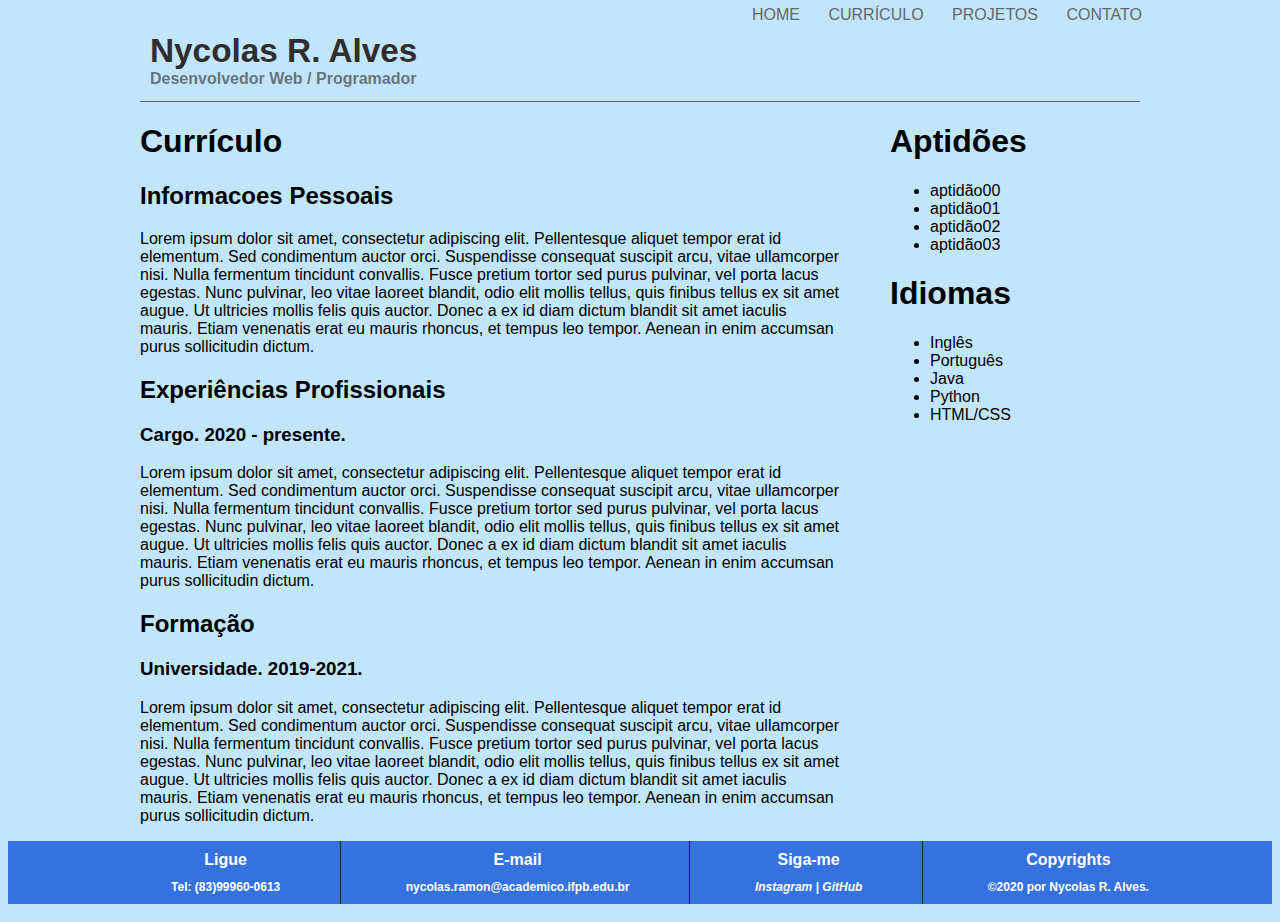
==== curriculo.html @ 11538a56 "Primeiros passos na página curriculo.html." ====
<!DOCTYPE html>
<html lang="pt-br">
    <head>
        <meta charset="UTF-8">
        <title>Nycolas R. Alves - Currículo</title>
        <link rel="stylesheet" href="_css/style.css">
        <link rel="stylesheet" href="_css/curriulo.css">
    </head>

    <body>
        <div id="interface">
            <header id="cabecalho">
                <hgroup>
                    <h1>Nycolas R. Alves</h1>
                    <h2>Desenvolvedor Web / Programador</h2>
                </hgroup>
                <nav id="menu">
                    <ul>
                        <li><a href="index.html">Home</a></li>
                        <li><a href="curriculo.html">Currículo</a></li>
                        <li><a href="projetos.html">Projetos</a></li>
                        <li><a href="contato.html">Contato</a></li>
                    </ul>
                </nav>
            </header>

            <section id="corpo" name="corpo">
                <h1>Currículo</h1>

                <section class="topico">
                    <div id="informacoesPessoais" class="titulo">
                        <h2>Informacoes Pessoais</h2>
                    </div>
                    
                    <p>Lorem ipsum dolor sit amet, consectetur adipiscing elit. Pellentesque aliquet tempor erat id elementum. Sed condimentum auctor orci. Suspendisse consequat suscipit arcu, vitae ullamcorper nisi. Nulla fermentum tincidunt convallis. Fusce pretium tortor sed purus pulvinar, vel porta lacus egestas. Nunc pulvinar, leo vitae laoreet blandit, odio elit mollis tellus, quis finibus tellus ex sit amet augue. Ut ultricies mollis felis quis auctor. Donec a ex id diam dictum blandit sit amet iaculis mauris. Etiam venenatis erat eu mauris rhoncus, et tempus leo tempor. Aenean in enim accumsan purus sollicitudin dictum.</p>
                </section>

                <section class="topico">
                    <div id="experienciasProfissionais" class="titulo">
                        <h2>Experiências Profissionais</h2>
                    </div>

                    <h3>Cargo. 2020 - presente.</h3>
                    <p>Lorem ipsum dolor sit amet, consectetur adipiscing elit. Pellentesque aliquet tempor erat id elementum. Sed condimentum auctor orci. Suspendisse consequat suscipit arcu, vitae ullamcorper nisi. Nulla fermentum tincidunt convallis. Fusce pretium tortor sed purus pulvinar, vel porta lacus egestas. Nunc pulvinar, leo vitae laoreet blandit, odio elit mollis tellus, quis finibus tellus ex sit amet augue. Ut ultricies mollis felis quis auctor. Donec a ex id diam dictum blandit sit amet iaculis mauris. Etiam venenatis erat eu mauris rhoncus, et tempus leo tempor. Aenean in enim accumsan purus sollicitudin dictum.</p>
                </section>

                <section class="topico">
                    <div id="formacao" class="titulo">
                        <h2>Formação</h2>
                    </div>

                    <h3>Universidade. 2019-2021.</h3>
                    <p>Lorem ipsum dolor sit amet, consectetur adipiscing elit. Pellentesque aliquet tempor erat id elementum. Sed condimentum auctor orci. Suspendisse consequat suscipit arcu, vitae ullamcorper nisi. Nulla fermentum tincidunt convallis. Fusce pretium tortor sed purus pulvinar, vel porta lacus egestas. Nunc pulvinar, leo vitae laoreet blandit, odio elit mollis tellus, quis finibus tellus ex sit amet augue. Ut ultricies mollis felis quis auctor. Donec a ex id diam dictum blandit sit amet iaculis mauris. Etiam venenatis erat eu mauris rhoncus, et tempus leo tempor. Aenean in enim accumsan purus sollicitudin dictum.</p>
                </section>
            </section>

            <aside id="lateral">
                <div id="aptidoes" class="habilidades">
                    <h1>Aptidões</h1>
                    <ul>
                        <li>aptidão00</li>
                        <li>aptidão01</li>
                        <li>aptidão02</li>
                        <li>aptidão03</li>
                    </ul>
                </div>

                <div id="idiomas" class="habilidades">
                    <h1>Idiomas</h1>
                    <ul>
                        <li>Inglês</li>
                        <li>Português</li>
                        <li>Java</li>
                        <li>Python</li>
                        <li>HTML/CSS</li>
                    </ul>
                </div>
            </aside>
        </div>

        <footer id="rodape">
            <nav id="contato">
                <ul>
                    <li class="bordaDireita">
                        <h1>Ligue</h1>
                        <h2>Tel: (83)99960-0613</h2>
                    </li>
                    <li class="bordaDireita">
                        <h1>E-mail</h1>
                        <h2>nycolas.ramon@academico.ifpb.edu.br</h2>
                    </li>
                    <li class="bordaDireita">
                        <h1>Siga-me</h1>
                        <h2><a href="https://www.instagram.com/nycol.as/?hl=pt-br" target="_blank">Instagram</a> |
                        <a href="https://github.com/NycolasR" target="_blank">GitHub</a></h2>
                    </li>
                    <li>
                        <h1>Copyrights</h1>
                        <h2>&copy;2020 por Nycolas R. Alves.</h2>
                    </li>
                </ul>
            </nav>
        </footer>
        
    </body>
</html>
---- _css/style.css ----
@charset "UTF-8";

body {
    text-align: center;
    font-family: Verdana, Arial, sans-serif;
    background-color: rgba(143, 211, 250, 0.555);
}

div#interface {
    width: 1000px;
    margin: auto;
    margin-top: -40px;
    text-align: left;
}

#cabecalho {
    color: rgb(48, 45, 45);
    border-bottom: 1px solid #666666;
    padding-left: 10px;
}

#cabecalho h1 {
    font-size: 25pt;
    padding-top: 50px;
}
#cabecalho h2 {
    font-size: 12pt;
    margin-top: -23px;
    color: rgba(48, 45, 45, 0.63);
}

#menu {
    display: block;
}
#menu ul {
    list-style: none;
    text-transform: uppercase;
    position: absolute;
    top: -10px;
    left: 700px;
}
#menu ul li {
    display: inline;
    padding: 10px;
    margin: 2px;
    transition: 0.7s;
}
#menu ul li:hover {
    background-color: rgb(54, 113, 224);
}
#menu ul li a {
    text-decoration: none;
    color: #666666;
    transition: 0.7s;
}
#menu ul li a:hover {
    text-decoration: underline;
    color: black;
}

footer#rodape {
    background-color: rgb(54, 113, 224);
    clear: both;
}

footer#rodape nav#contato {
    display: block;
}

footer#rodape nav#contato ul {
    list-style: none;
}

footer#rodape nav#contato ul li {
    color: white;
    transition: 0.7s;
    padding-left: 60px;
    padding-right: 60px;
    display: inline-block;
    text-align: center;
    margin: 0px;
}

footer#rodape nav#contato ul li h1 {
    font-size: 12pt;
    font-weight: bold;
}

footer#rodape nav#contato ul li h2 {
    font-size: 9pt;
}

footer#rodape nav#contato a {
    font-style: italic;
    text-decoration: none;
    color: white;
    transition: 0.7s;
}

footer#rodape nav#contato a:hover {
    text-decoration: underline;
    cursor: pointer;
    color: black;
}

li.bordaDireita {
    border-right: 1px solid rgba(0, 0, 0, 0.692);
}
---- _css/curriulo.css ----
@charset "UTF-8";

section#corpo {
    display: block;
    float: left;
    width: 700px;
}

aside#lateral {
    display: block;
    float: right;
    width: 250px;
}
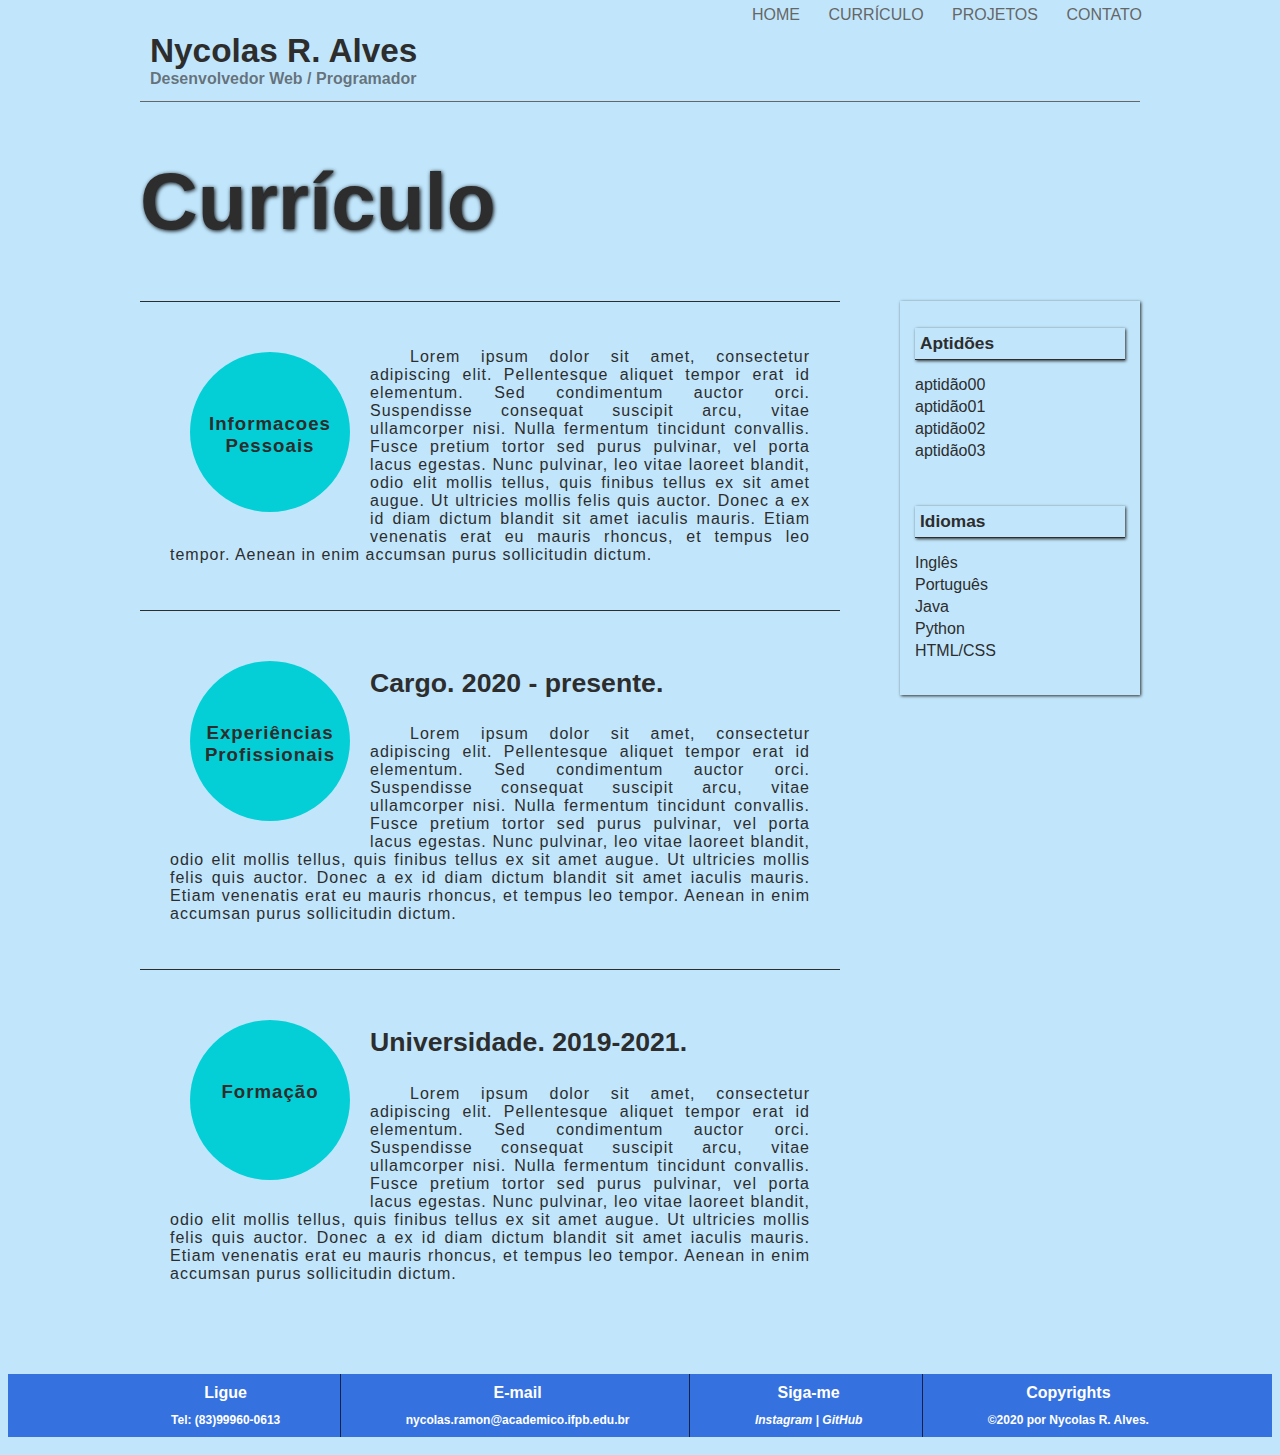
==== commit eb7f2d1b: "Página para currículo concluída." ====
--- a/curriculo.html
+++ b/curriculo.html
@@ -24,33 +24,39 @@
                 </nav>
             </header>
 
+            <h1 class="titulo">Currículo</h1>
+
             <section id="corpo" name="corpo">
-                <h1>Currículo</h1>
-
-                <section class="topico">
+                <section class="topico" id="sessaoInfo">
                     <div id="informacoesPessoais" class="titulo">
                         <h2>Informacoes Pessoais</h2>
                     </div>
                     
-                    <p>Lorem ipsum dolor sit amet, consectetur adipiscing elit. Pellentesque aliquet tempor erat id elementum. Sed condimentum auctor orci. Suspendisse consequat suscipit arcu, vitae ullamcorper nisi. Nulla fermentum tincidunt convallis. Fusce pretium tortor sed purus pulvinar, vel porta lacus egestas. Nunc pulvinar, leo vitae laoreet blandit, odio elit mollis tellus, quis finibus tellus ex sit amet augue. Ut ultricies mollis felis quis auctor. Donec a ex id diam dictum blandit sit amet iaculis mauris. Etiam venenatis erat eu mauris rhoncus, et tempus leo tempor. Aenean in enim accumsan purus sollicitudin dictum.</p>
+                    <div class="assunto">
+                        <p>Lorem ipsum dolor sit amet, consectetur adipiscing elit. Pellentesque aliquet tempor erat id elementum. Sed condimentum auctor orci. Suspendisse consequat suscipit arcu, vitae ullamcorper nisi. Nulla fermentum tincidunt convallis. Fusce pretium tortor sed purus pulvinar, vel porta lacus egestas. Nunc pulvinar, leo vitae laoreet blandit, odio elit mollis tellus, quis finibus tellus ex sit amet augue. Ut ultricies mollis felis quis auctor. Donec a ex id diam dictum blandit sit amet iaculis mauris. Etiam venenatis erat eu mauris rhoncus, et tempus leo tempor. Aenean in enim accumsan purus sollicitudin dictum.</p>
+                    </div>
                 </section>
 
-                <section class="topico">
+                <section class="topico" id="sessaoExperiencias">
                     <div id="experienciasProfissionais" class="titulo">
                         <h2>Experiências Profissionais</h2>
                     </div>
 
-                    <h3>Cargo. 2020 - presente.</h3>
-                    <p>Lorem ipsum dolor sit amet, consectetur adipiscing elit. Pellentesque aliquet tempor erat id elementum. Sed condimentum auctor orci. Suspendisse consequat suscipit arcu, vitae ullamcorper nisi. Nulla fermentum tincidunt convallis. Fusce pretium tortor sed purus pulvinar, vel porta lacus egestas. Nunc pulvinar, leo vitae laoreet blandit, odio elit mollis tellus, quis finibus tellus ex sit amet augue. Ut ultricies mollis felis quis auctor. Donec a ex id diam dictum blandit sit amet iaculis mauris. Etiam venenatis erat eu mauris rhoncus, et tempus leo tempor. Aenean in enim accumsan purus sollicitudin dictum.</p>
+                    <div class="assunto">
+                        <h3>Cargo. 2020 - presente.</h3>
+                        <p>Lorem ipsum dolor sit amet, consectetur adipiscing elit. Pellentesque aliquet tempor erat id elementum. Sed condimentum auctor orci. Suspendisse consequat suscipit arcu, vitae ullamcorper nisi. Nulla fermentum tincidunt convallis. Fusce pretium tortor sed purus pulvinar, vel porta lacus egestas. Nunc pulvinar, leo vitae laoreet blandit, odio elit mollis tellus, quis finibus tellus ex sit amet augue. Ut ultricies mollis felis quis auctor. Donec a ex id diam dictum blandit sit amet iaculis mauris. Etiam venenatis erat eu mauris rhoncus, et tempus leo tempor. Aenean in enim accumsan purus sollicitudin dictum.</p>
+                    </div>
                 </section>
 
-                <section class="topico">
+                <section class="topico" id="sessaoFormacao">
                     <div id="formacao" class="titulo">
                         <h2>Formação</h2>
                     </div>
 
-                    <h3>Universidade. 2019-2021.</h3>
-                    <p>Lorem ipsum dolor sit amet, consectetur adipiscing elit. Pellentesque aliquet tempor erat id elementum. Sed condimentum auctor orci. Suspendisse consequat suscipit arcu, vitae ullamcorper nisi. Nulla fermentum tincidunt convallis. Fusce pretium tortor sed purus pulvinar, vel porta lacus egestas. Nunc pulvinar, leo vitae laoreet blandit, odio elit mollis tellus, quis finibus tellus ex sit amet augue. Ut ultricies mollis felis quis auctor. Donec a ex id diam dictum blandit sit amet iaculis mauris. Etiam venenatis erat eu mauris rhoncus, et tempus leo tempor. Aenean in enim accumsan purus sollicitudin dictum.</p>
+                    <div class="assunto">
+                        <h3>Universidade. 2019-2021.</h3>
+                        <p>Lorem ipsum dolor sit amet, consectetur adipiscing elit. Pellentesque aliquet tempor erat id elementum. Sed condimentum auctor orci. Suspendisse consequat suscipit arcu, vitae ullamcorper nisi. Nulla fermentum tincidunt convallis. Fusce pretium tortor sed purus pulvinar, vel porta lacus egestas. Nunc pulvinar, leo vitae laoreet blandit, odio elit mollis tellus, quis finibus tellus ex sit amet augue. Ut ultricies mollis felis quis auctor. Donec a ex id diam dictum blandit sit amet iaculis mauris. Etiam venenatis erat eu mauris rhoncus, et tempus leo tempor. Aenean in enim accumsan purus sollicitudin dictum.</p>
+                    </div>
                 </section>
             </section>
 
--- a/_css/style.css
+++ b/_css/style.css
@@ -4,6 +4,7 @@
     text-align: center;
     font-family: Verdana, Arial, sans-serif;
     background-color: rgba(143, 211, 250, 0.555);
+    color: rgb(45, 45, 45);
 }
 
 div#interface {
@@ -14,7 +15,6 @@
 }
 
 #cabecalho {
-    color: rgb(48, 45, 45);
     border-bottom: 1px solid #666666;
     padding-left: 10px;
 }
--- a/_css/curriulo.css
+++ b/_css/curriulo.css
@@ -6,8 +6,77 @@
     width: 700px;
 }
 
+h1.titulo {
+    font-size: 60pt;
+    text-shadow: 1px 1px 4px black;
+}
+
+section.topico {
+    border-top: 1px solid rgb(45, 45, 45);
+    padding: 30px;
+}
+
+section#sessaoFormacao {
+    margin-bottom: 45px;
+}
+
+section.topico div.titulo {
+    width: 160px;
+    height: 160px;
+    text-align: center;
+    border-radius: 50%;
+    background-color: rgb(4, 207, 214);
+    display: block;
+    float: left;
+    margin: 20px;
+}
+
+section.topico div.titulo h2 {
+    font-size: 14pt;
+    letter-spacing: 1px;
+    position: relative;
+    top: 45px;
+}
+
+section.topico div.assunto h3 {
+    font-size: 20pt;
+}
+section.topico div.assunto p {
+    text-align: justify;
+    text-indent: 40px;
+    letter-spacing: 1px;
+}
+
 aside#lateral {
     display: block;
     float: right;
-    width: 250px;
+    text-align: left;
+    width: 240px;
+    box-shadow: 1px 1px 3px rgb(45, 45, 45);
 }
+
+aside#lateral div#aptidoes {
+    margin-bottom: -15px;
+}
+
+aside#lateral div.habilidades {
+    padding: 15px;
+}
+
+aside#lateral div.habilidades h1 {
+    font-size: 13pt;
+    border-bottom: 1px solid rgb(45, 45, 45);
+    padding-bottom: 13px;
+    box-shadow: 1px 1px 3px rgb(45, 45, 45);
+    padding: 5px;
+}
+
+aside#lateral div.habilidades ul {
+    list-style: none;
+    padding-left: 0px;
+}
+
+aside#lateral div.habilidades ul li {
+    padding-bottom: 4px;
+    font-size: 12pt;
+}